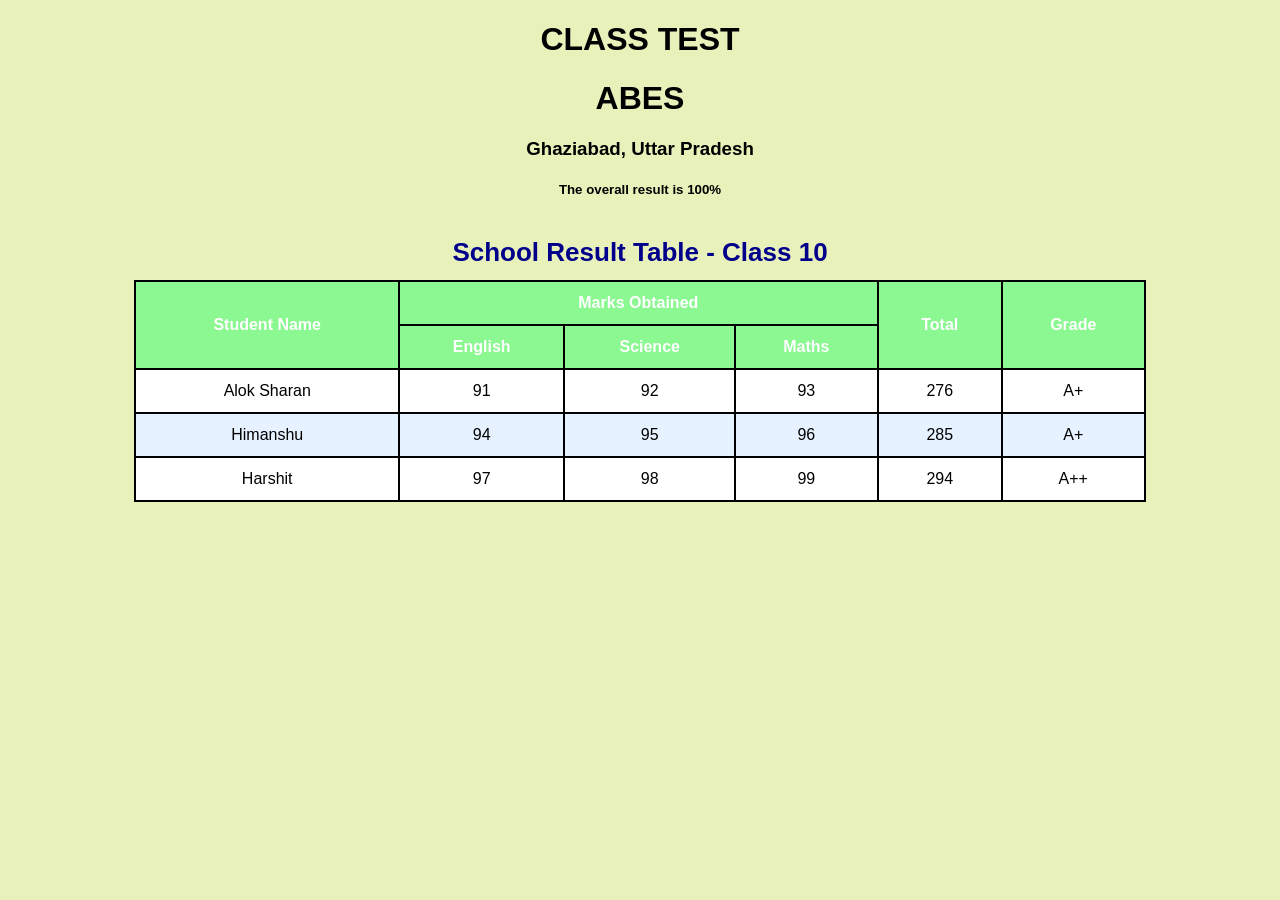
==== index.html @ e1f4c4dd "Updated files" ====
<!DOCTYPE html>
<html lang="en">
<head>
    <meta charset="UTF-8">
    <meta name="viewport" content="width=device-width, initial-scale=1.0">
    <title>CLASS TEST
        School Result Table
    </title>

    <style>
        body {
            font-family: Arial, sans-serif;
            background-color: #e9f1bb;
            text-align: center;
        }

        table {
            width: 80%;
            margin: 40px auto;
            border-collapse: collapse;
            background-color: white;
        }

        caption {
            font-size: 26px;
            font-weight: bold;
            margin-bottom: 12px;
            color: darkblue;
        }

        th, td {
            border: 2px solid black;
            padding: 12px;
            text-align: center;
        }

        th {
            background-color: #8bf891;
            color: white;
        }

        tr:nth-child(even) {
            background-color: #e6f2ff;
        }

        tr:hover {
            background-color: #1bdd1b;
        }
    </style>
</head>

<body>

    <table>
        <h1>CLASS TEST</h1>
         
        <caption>School Result Table - Class 10</caption>

        <tr>
            <th rowspan="2">Student Name</th>
            <th colspan="3">Marks Obtained</th>
            <th rowspan="2">Total</th>
            <th rowspan="2">Grade</th>
        </tr>

        <tr>
            <th>English</th>
            <th>Science</th>
            <th>Maths</th>
        </tr>

        <tr>
            <td>Alok Sharan</td>
            <td>91</td>
            <td>92</td>
            <td>93</td>
            <td>276</td>
            <td>A+</td>
        </tr>

        <tr>
            <td>Himanshu</td>
            <td>94</td>
            <td>95</td>
            <td>96</td>
            <td>285</td>
            <td>A+</td>
        </tr>

        <tr>
            <td>Harshit</td>
            <td>97</td>
            <td>98</td>
            <td>99</td>
            <td>294</td>
            <td>A++</td>
        </tr>
        <h1>ABES</h1>
        <h3>Ghaziabad, Uttar Pradesh</h3>

        <h5>The overall result is 100%</h5>


    </table>

</body>
</html>
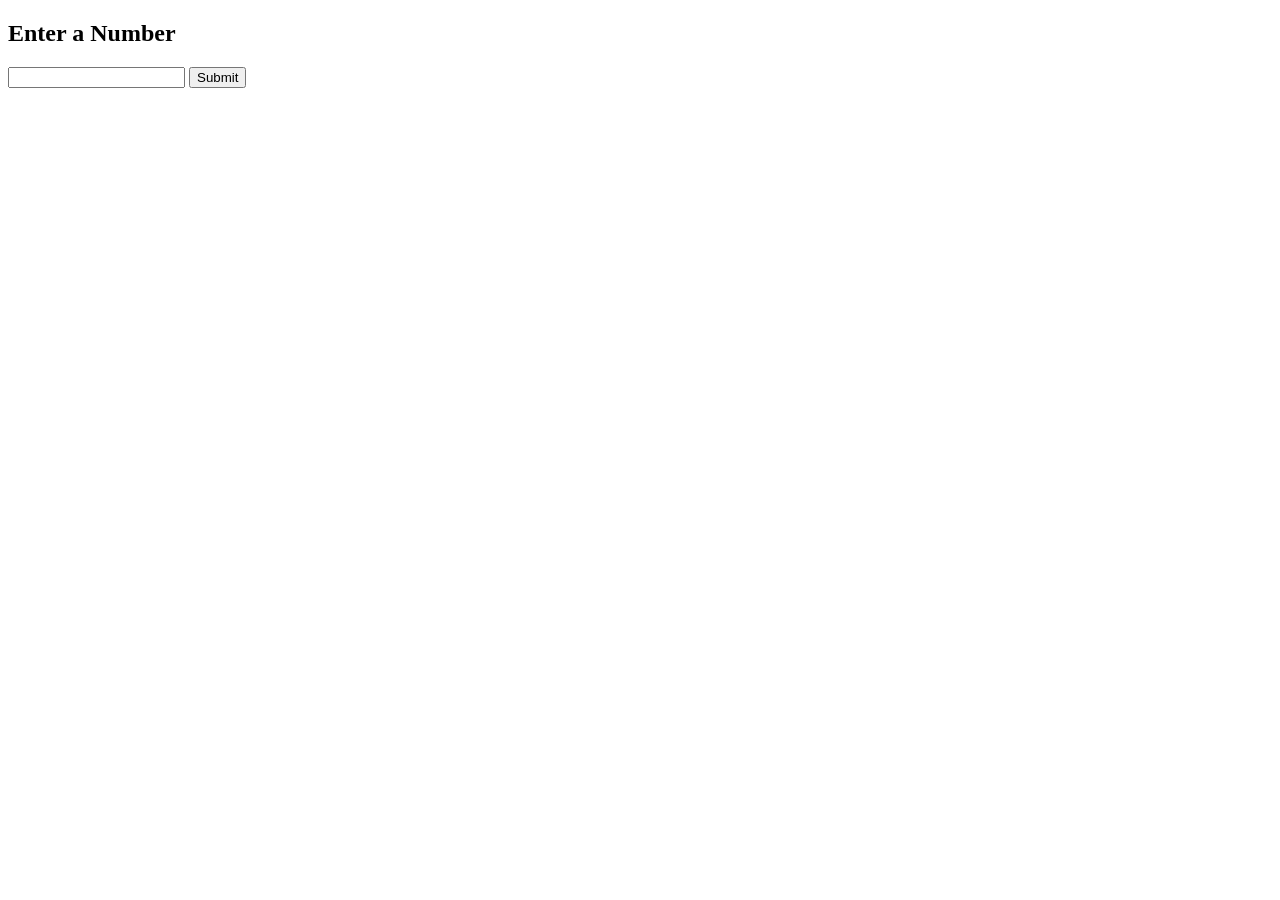
==== commit 36a95353: "Add files via upload" ====
--- a/index.html
+++ b/index.html
@@ -1,107 +1,37 @@
-<!DOCTYPE html>
-<html lang="en">
-<head>
-    <meta charset="UTF-8">
-    <meta name="viewport" content="width=device-width, initial-scale=1.0">
-    <title>CLASS TEST
-        School Result Table
-    </title>
-
-    <style>
-        body {
-            font-family: Arial, sans-serif;
-            background-color: #e9f1bb;
-            text-align: center;
-        }
-
-        table {
-            width: 80%;
-            margin: 40px auto;
-            border-collapse: collapse;
-            background-color: white;
-        }
-
-        caption {
-            font-size: 26px;
-            font-weight: bold;
-            margin-bottom: 12px;
-            color: darkblue;
-        }
-
-        th, td {
-            border: 2px solid black;
-            padding: 12px;
-            text-align: center;
-        }
-
-        th {
-            background-color: #8bf891;
-            color: white;
-        }
-
-        tr:nth-child(even) {
-            background-color: #e6f2ff;
-        }
-
-        tr:hover {
-            background-color: #1bdd1b;
-        }
-    </style>
-</head>
-
-<body>
-
-    <table>
-        <h1>CLASS TEST</h1>
-         
-        <caption>School Result Table - Class 10</caption>
-
-        <tr>
-            <th rowspan="2">Student Name</th>
-            <th colspan="3">Marks Obtained</th>
-            <th rowspan="2">Total</th>
-            <th rowspan="2">Grade</th>
-        </tr>
-
-        <tr>
-            <th>English</th>
-            <th>Science</th>
-            <th>Maths</th>
-        </tr>
-
-        <tr>
-            <td>Alok Sharan</td>
-            <td>91</td>
-            <td>92</td>
-            <td>93</td>
-            <td>276</td>
-            <td>A+</td>
-        </tr>
-
-        <tr>
-            <td>Himanshu</td>
-            <td>94</td>
-            <td>95</td>
-            <td>96</td>
-            <td>285</td>
-            <td>A+</td>
-        </tr>
-
-        <tr>
-            <td>Harshit</td>
-            <td>97</td>
-            <td>98</td>
-            <td>99</td>
-            <td>294</td>
-            <td>A++</td>
-        </tr>
-        <h1>ABES</h1>
-        <h3>Ghaziabad, Uttar Pradesh</h3>
-
-        <h5>The overall result is 100%</h5>
-
-
-    </table>
-
-</body>
+<!DOCTYPE html>
+<html>
+<head>
+    <title>Even Odd Checker</title>
+</head>
+<body>
+
+<h2>Enter a Number</h2>
+<input type="number" id="num">
+<button onclick="checkNumber()">Submit</button>
+
+<p id="result"></p>
+<p id="numbers"></p>
+
+<script>
+function checkNumber() {
+    let n = document.getElementById("num").value;
+    let result = "";
+    let nums = "";
+
+    if (n % 2 == 0) {
+        result = "Number is Even";
+    } else {
+        result = "Number is Odd";
+    }
+
+    for (let i = 1; i <= n; i++) {
+        nums += i + " ";
+    }
+
+    document.getElementById("result").innerHTML = result;
+    document.getElementById("numbers").innerHTML = nums;
+}
+</script>
+
+</body>
 </html>
